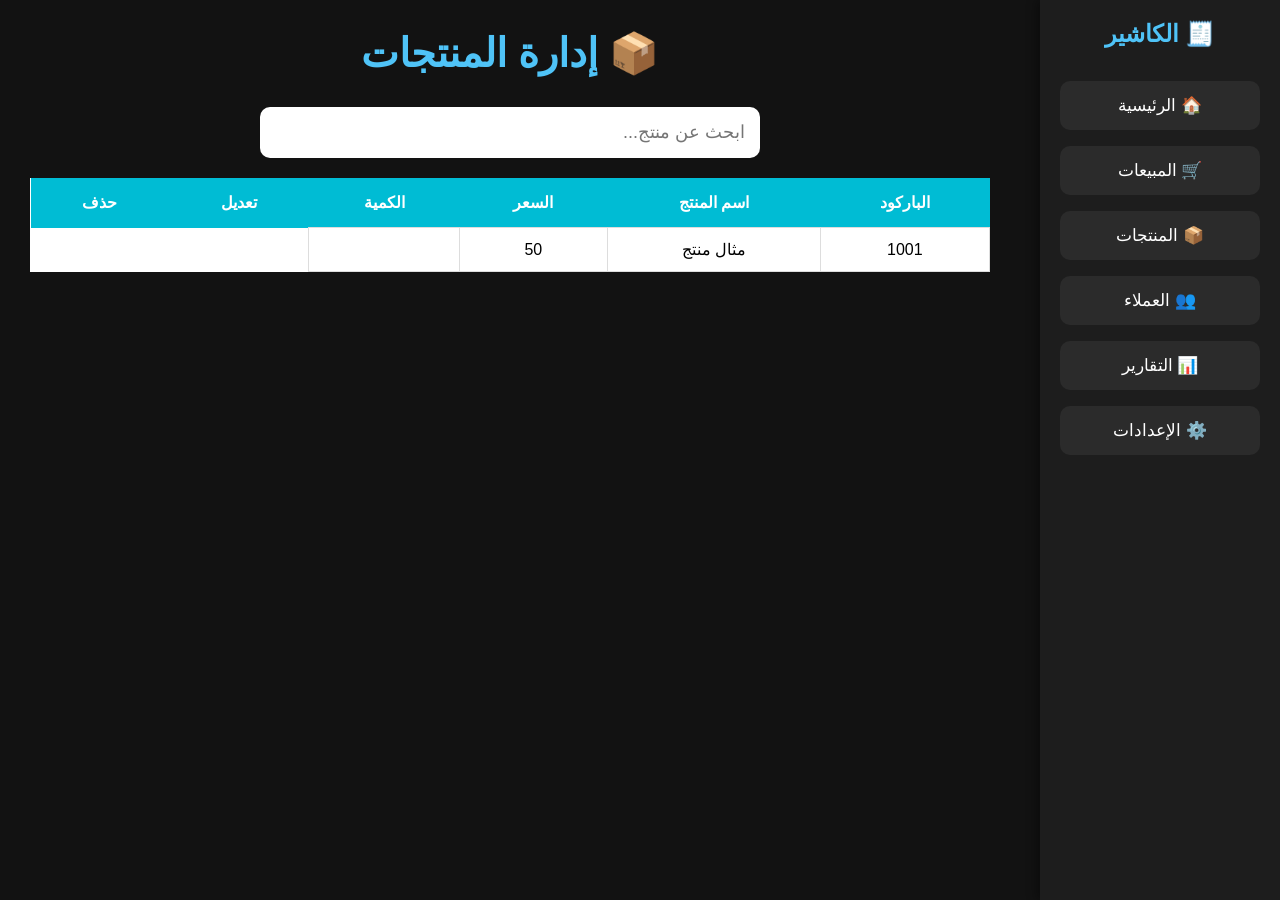
==== products.html @ 851ffad3 "Create products.html" ====
<!DOCTYPE html>
<html lang="ar" dir="rtl">

<head>
<meta charset="UTF-8">
<meta name="viewport" content="width=device-width, initial-scale=1.0">
<title>المنتجات</title>
<link rel="stylesheet" href="style.css">
</head>

<body>

<div class="sidebar">

<h2>🧾 الكاشير</h2>

<button onclick="location.href='index.html'">🏠 الرئيسية</button>
<button onclick="location.href='sales.html'">🛒 المبيعات</button>
<button onclick="location.href='products.html'">📦 المنتجات</button>
<button onclick="location.href='customers.html'">👥 العملاء</button>
<button onclick="location.href='reports.html'">📊 التقارير</button>
<button onclick="location.href='settings.html'">⚙️ الإعدادات</button>

</div>

<div class="main">

<h1 class="title">📦 إدارة المنتجات</h1>

<input class="search" type="text" placeholder="ابحث عن منتج...">

<table>

<thead>
<tr>
<th>الباركود</th>
<th>اسم المنتج</th>
<th>السعر</th>
<th>الكمية</th>
<th>تعديل</th>
<th>حذف</th>
</tr>
</thead>

<tbody>

<tr>
<td>1001</td>
<td>مثال منتج</td>
<td>50</td>
<td>
---- style.css ----
*{
    margin:0;
    padding:0;
    box-sizing:border-box;
    font-family:Arial,sans-serif;
}

body{
    background:#121212;
    color:white;
}

.sidebar{
    position:fixed;
    right:0;
    top:0;
    width:240px;
    height:100%;
    background:#1d1d1d;
    padding:20px;
    box-shadow:-3px 0 10px rgba(0,0,0,.4);
}

.sidebar h2{
    text-align:center;
    margin-bottom:25px;
    color:#4fc3f7;
}

.sidebar button{
    width:100%;
    margin:8px 0;
    padding:14px;
    border:none;
    border-radius:10px;
    background:#2b2b2b;
    color:white;
    cursor:pointer;
    font-size:17px;
    transition:.3s;
}

.sidebar button:hover{
    background:#00bcd4;
}

.main{
    margin-right:260px;
    padding:30px;
}

.title{
    text-align:center;
    color:#4fc3f7;
    font-size:40px;
    margin-bottom:30px;
}

.cards{
    display:flex;
    gap:20px;
    flex-wrap:wrap;
    justify-content:center;
    margin-bottom:30px;
}

.card{
    width:220px;
    background:#1f1f1f;
    border-radius:15px;
    padding:20px;
    text-align:center;
    box-shadow:0 0 12px rgba(0,188,212,.2);
}

.card h3{
    margin-bottom:10px;
    color:#4fc3f7;
}

.card span{
    font-size:30px;
    font-weight:bold;
}

.search{
    width:100%;
    max-width:500px;
    display:block;
    margin:20px auto;
    padding:15px;
    border:none;
    border-radius:10px;
    font-size:18px;
}

table{
    width:100%;
    border-collapse:collapse;
    margin-top:20px;
    background:white;
    color:black;
}

th{
    background:#00bcd4;
    color:white;
    padding:15px;
}

td{
    padding:12px;
    text-align:center;
    border:1px solid #ddd;
}

tr:nth-child(even){
    background:#f2f2f2;
}

button.action{
    background:#00bcd4;
    color:white;
    border:none;
    padding:10px 20px;
    border-radius:8px;
    cursor:pointer;
}

button.action:hover{
    background:#0097a7;
}
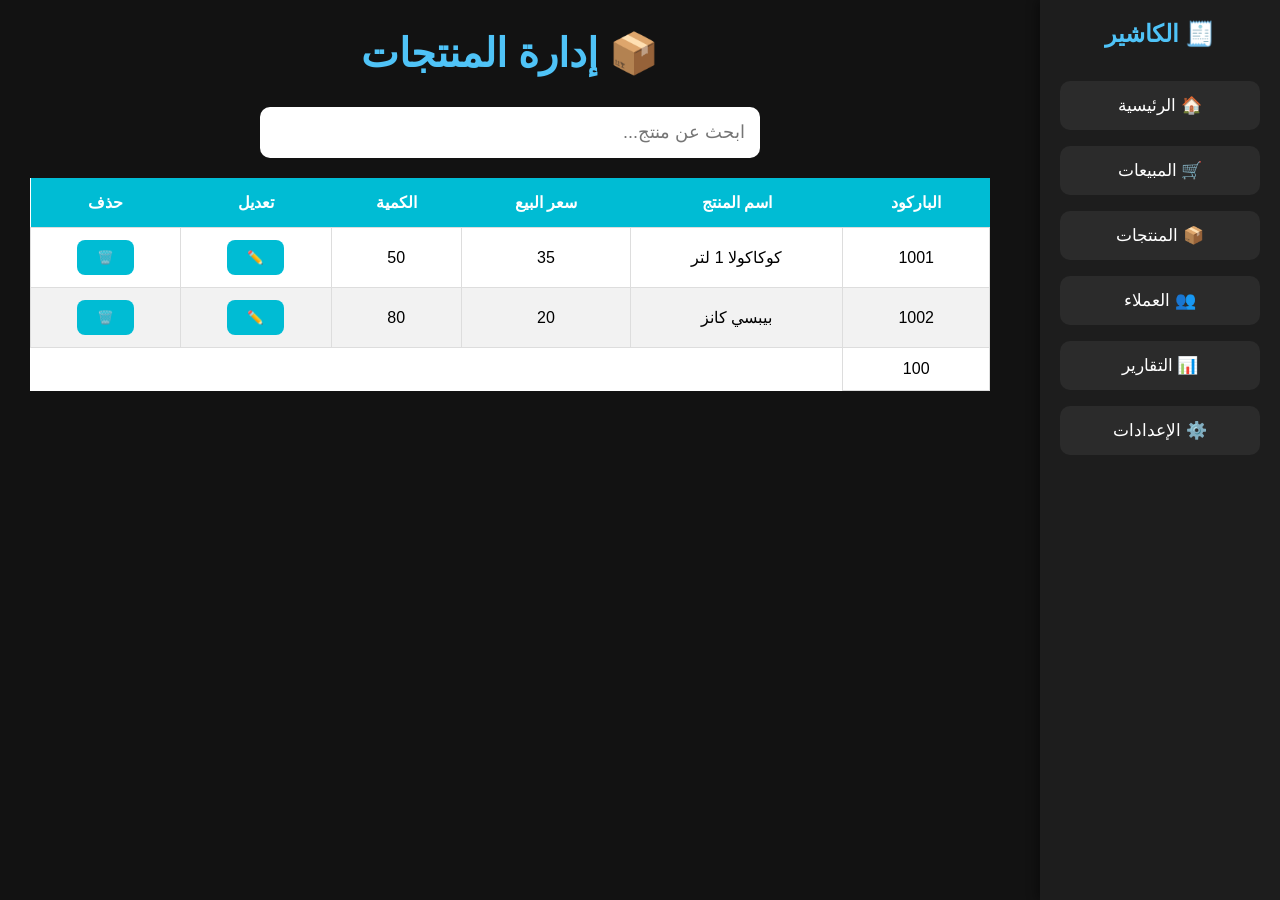
==== commit 2075d712: "Update products.html" ====
--- a/products.html
+++ b/products.html
@@ -5,7 +5,9 @@
 <meta charset="UTF-8">
 <meta name="viewport" content="width=device-width, initial-scale=1.0">
 <title>المنتجات</title>
+
 <link rel="stylesheet" href="style.css">
+
 </head>
 
 <body>
@@ -17,9 +19,9 @@
 <button onclick="location.href='index.html'">🏠 الرئيسية</button>
 <button onclick="location.href='sales.html'">🛒 المبيعات</button>
 <button onclick="location.href='products.html'">📦 المنتجات</button>
-<button onclick="location.href='customers.html'">👥 العملاء</button>
-<button onclick="location.href='reports.html'">📊 التقارير</button>
-<button onclick="location.href='settings.html'">⚙️ الإعدادات</button>
+<button>👥 العملاء</button>
+<button>📊 التقارير</button>
+<button>⚙️ الإعدادات</button>
 
 </div>
 
@@ -32,20 +34,37 @@
 <table>
 
 <thead>
+
 <tr>
 <th>الباركود</th>
 <th>اسم المنتج</th>
-<th>السعر</th>
+<th>سعر البيع</th>
 <th>الكمية</th>
 <th>تعديل</th>
 <th>حذف</th>
 </tr>
+
 </thead>
 
 <tbody>
 
 <tr>
 <td>1001</td>
-<td>مثال منتج</td>
+<td>كوكاكولا 1 لتر</td>
+<td>35</td>
 <td>50</td>
-<td>
+<td><button class="action">✏️</button></td>
+<td><button class="action">🗑️</button></td>
+</tr>
+
+<tr>
+<td>1002</td>
+<td>بيبسي كانز</td>
+<td>20</td>
+<td>80</td>
+<td><button class="action">✏️</button></td>
+<td><button class="action">🗑️</button></td>
+</tr>
+
+<tr>
+<td>100
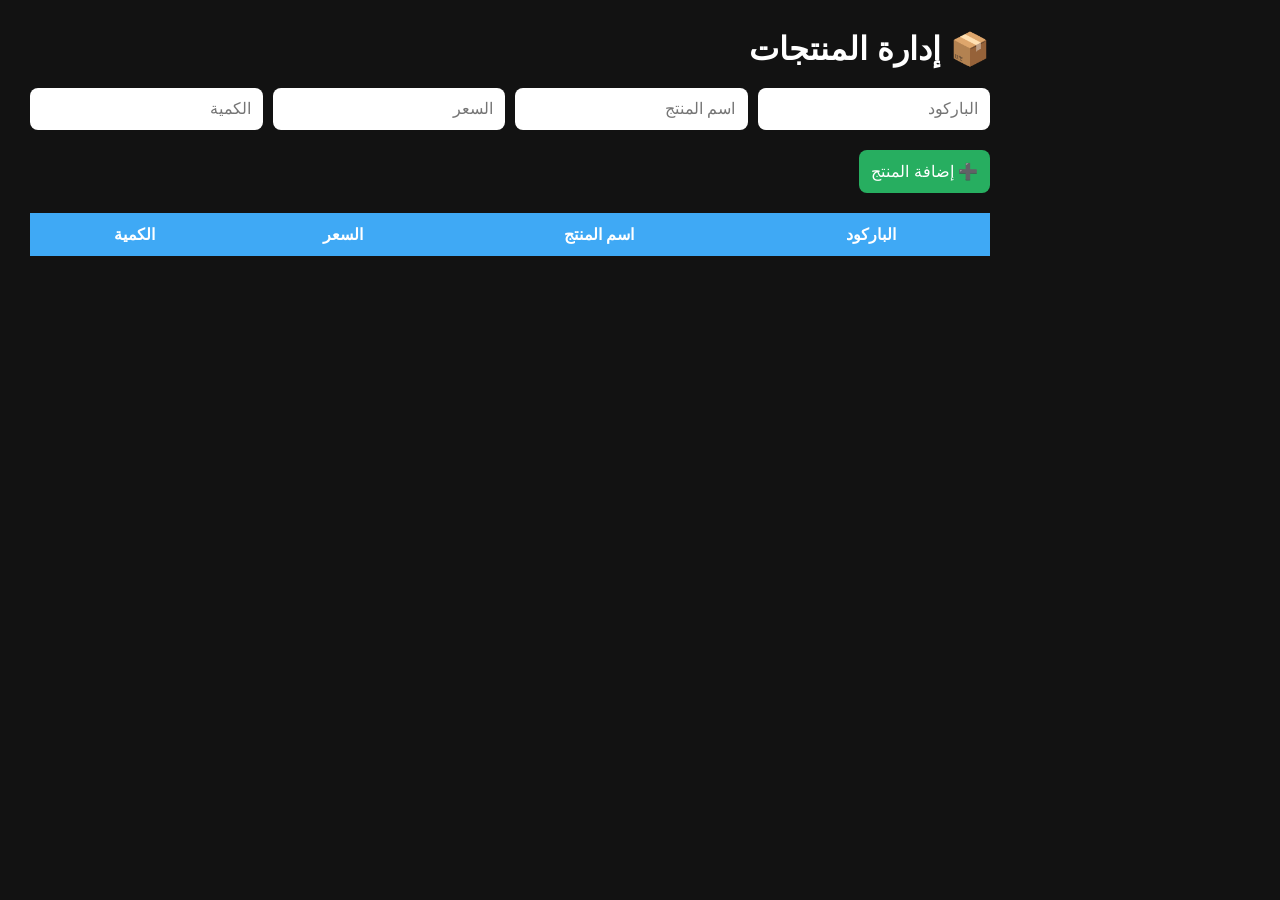
==== commit e4a39444: "Update products.html" ====
--- a/products.html
+++ b/products.html
@@ -4,67 +4,144 @@
 <head>
 <meta charset="UTF-8">
 <meta name="viewport" content="width=device-width, initial-scale=1.0">
-<title>المنتجات</title>
+<title>إدارة المنتجات</title>
 
 <link rel="stylesheet" href="style.css">
+
+<style>
+
+.form{
+display:grid;
+grid-template-columns:repeat(4,1fr);
+gap:10px;
+margin:20px 0;
+}
+
+.form input{
+padding:12px;
+border:none;
+border-radius:8px;
+font-size:16px;
+}
+
+.add-btn{
+padding:12px;
+background:#27ae60;
+color:white;
+border:none;
+border-radius:8px;
+cursor:pointer;
+font-size:16px;
+}
+
+.add-btn:hover{
+background:#2ecc71;
+}
+
+table{
+width:100%;
+border-collapse:collapse;
+margin-top:20px;
+}
+
+th{
+background:#3fa9f5;
+color:white;
+padding:12px;
+}
+
+td{
+background:#fff;
+color:#000;
+padding:10px;
+text-align:center;
+}
+
+</style>
 
 </head>
 
 <body>
 
-<div class="sidebar">
+<div class="main">
 
-<h2>🧾 الكاشير</h2>
+<h1>📦 إدارة المنتجات</h1>
 
-<button onclick="location.href='index.html'">🏠 الرئيسية</button>
-<button onclick="location.href='sales.html'">🛒 المبيعات</button>
-<button onclick="location.href='products.html'">📦 المنتجات</button>
-<button>👥 العملاء</button>
-<button>📊 التقارير</button>
-<button>⚙️ الإعدادات</button>
+<div class="form">
+
+<input id="barcode" placeholder="الباركود">
+
+<input id="name" placeholder="اسم المنتج">
+
+<input id="price" placeholder="السعر">
+
+<input id="qty" placeholder="الكمية">
 
 </div>
 
-<div class="main">
-
-<h1 class="title">📦 إدارة المنتجات</h1>
-
-<input class="search" type="text" placeholder="ابحث عن منتج...">
+<button class="add-btn" onclick="addProduct()">
+➕ إضافة المنتج
+</button>
 
 <table>
 
 <thead>
 
 <tr>
+
 <th>الباركود</th>
 <th>اسم المنتج</th>
-<th>سعر البيع</th>
+<th>السعر</th>
 <th>الكمية</th>
-<th>تعديل</th>
-<th>حذف</th>
+
 </tr>
 
 </thead>
 
-<tbody>
+<tbody id="products">
+
+</tbody>
+
+</table>
+
+</div>
+
+<script>
+
+function addProduct(){
+
+let barcode=document.getElementById("barcode").value;
+let name=document.getElementById("name").value;
+let price=document.getElementById("price").value;
+let qty=document.getElementById("qty").value;
+
+if(barcode==""||name=="") return;
+
+document.getElementById("products").innerHTML+=`
 
 <tr>
-<td>1001</td>
-<td>كوكاكولا 1 لتر</td>
-<td>35</td>
-<td>50</td>
-<td><button class="action">✏️</button></td>
-<td><button class="action">🗑️</button></td>
+
+<td>${barcode}</td>
+
+<td>${name}</td>
+
+<td>${price}</td>
+
+<td>${qty}</td>
+
 </tr>
 
-<tr>
-<td>1002</td>
-<td>بيبسي كانز</td>
-<td>20</td>
-<td>80</td>
-<td><button class="action">✏️</button></td>
-<td><button class="action">🗑️</button></td>
-</tr>
+`;
 
-<tr>
-<td>100
+document.getElementById("barcode").value="";
+document.getElementById("name").value="";
+document.getElementById("price").value="";
+document.getElementById("qty").value="";
+
+}
+
+</script>
+
+</body>
+
+</html>
